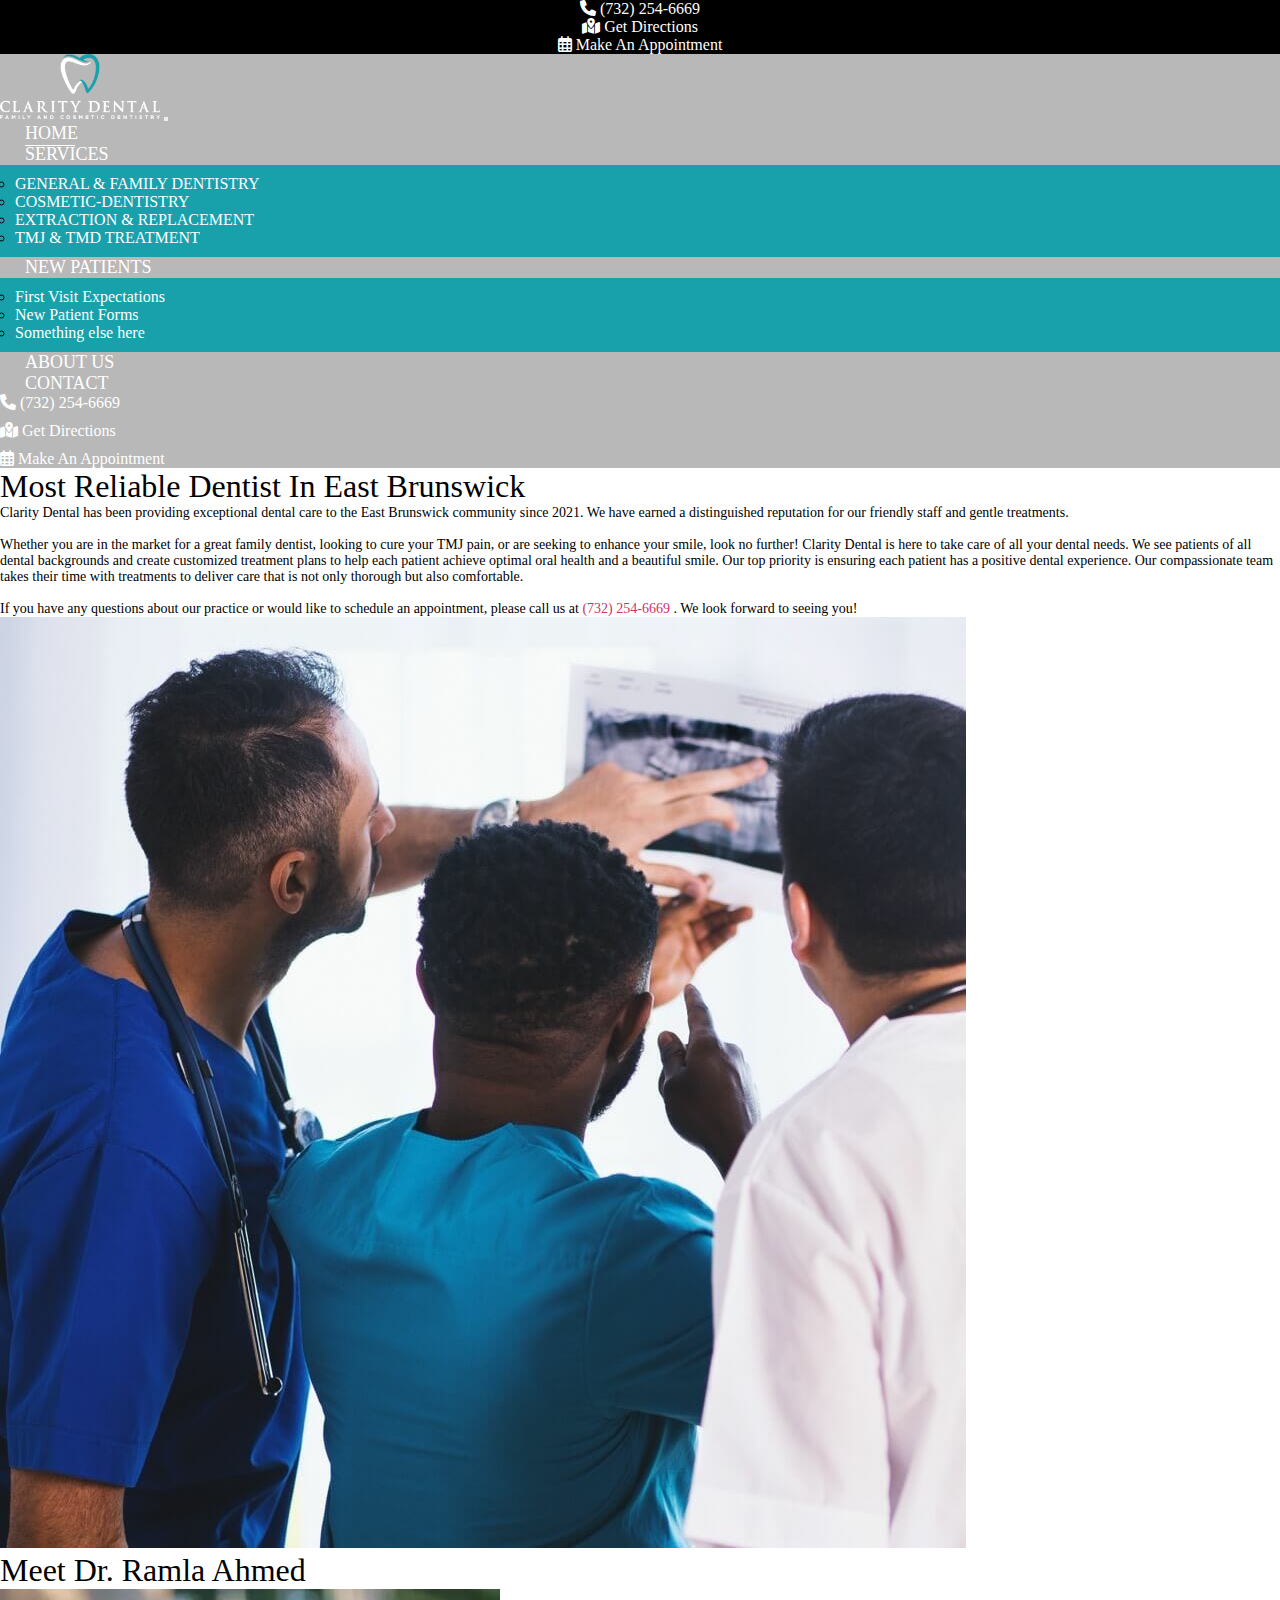
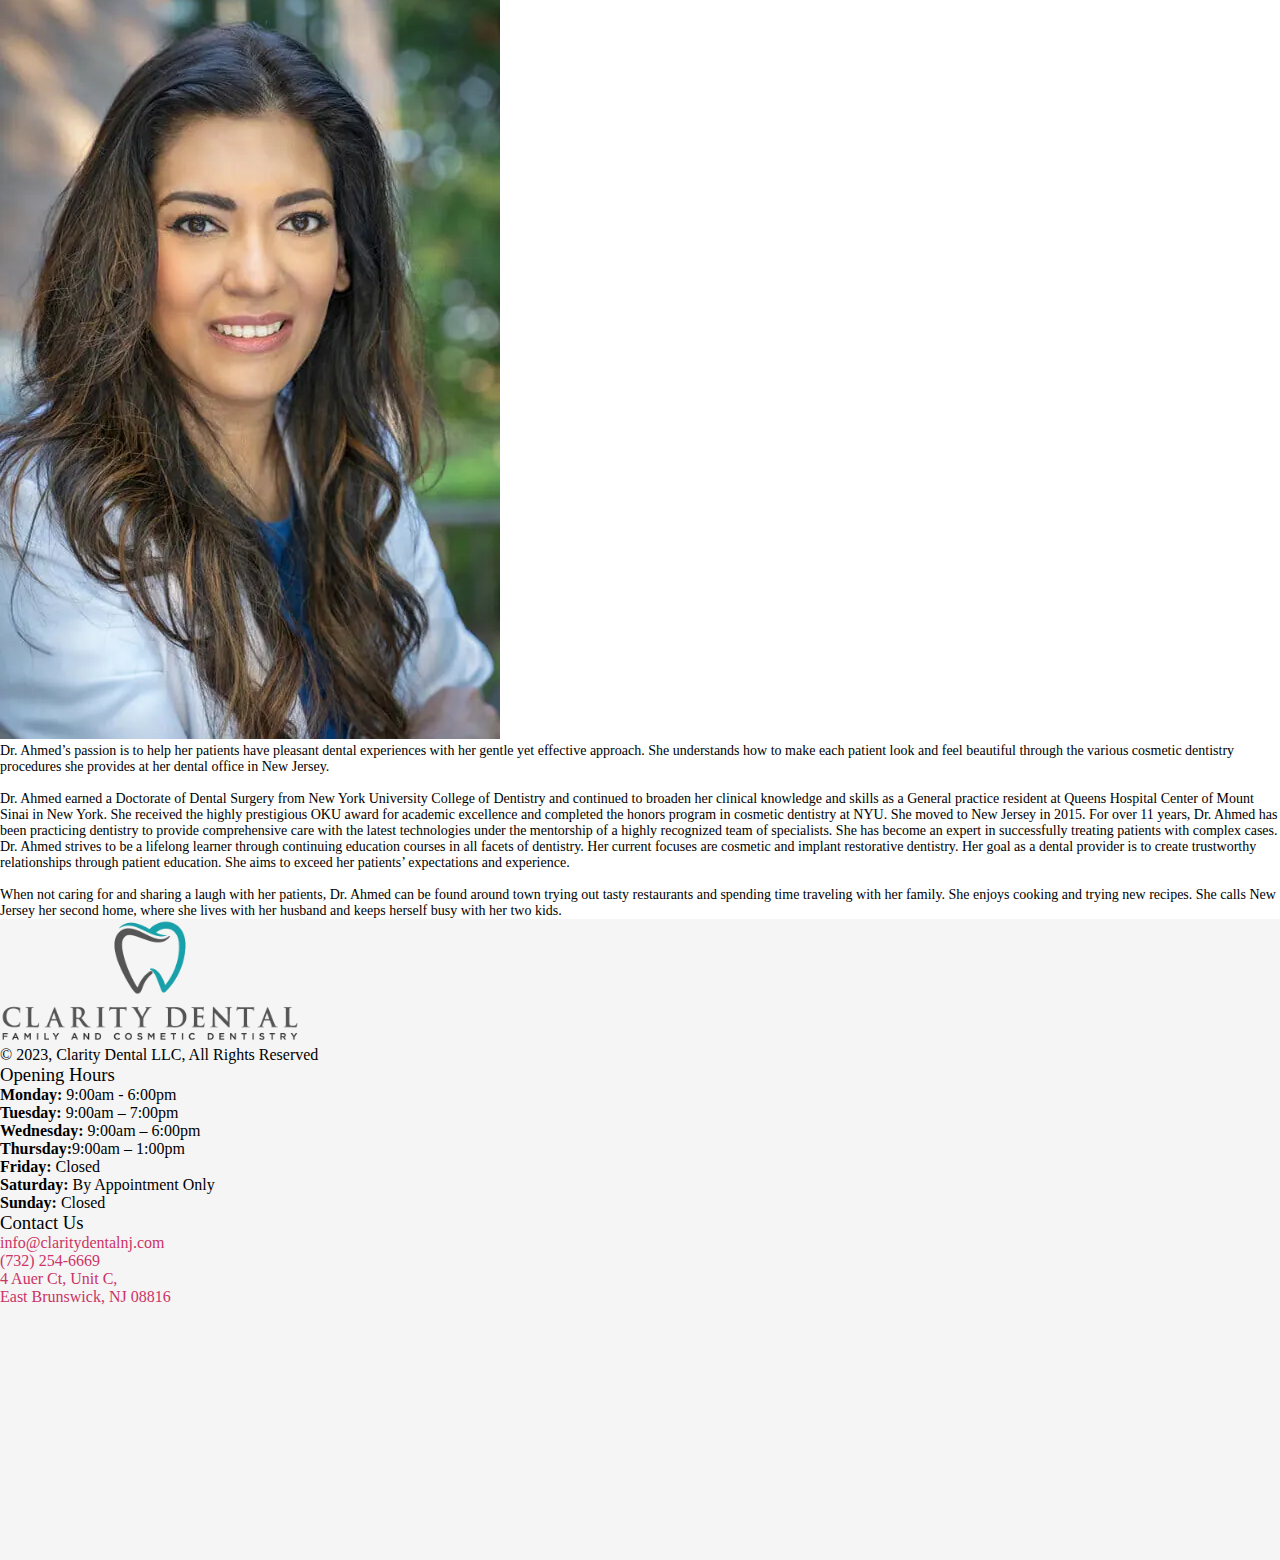
==== Aboutus.html @ 38b787b2 "first commit" ====
<!doctype html>
<html lang="en">
  <head>
    <meta charset="utf-8">
    <meta name="viewport" content="width=device-width, initial-scale=1">
    <title>Bootstrap demo</title>
    <link
      href="https://cdn.jsdelivr.net/npm/bootstrap@5.3.2/dist/css/bootstrap.min.css"
      rel="stylesheet"
      integrity="sha384-T3c6CoIi6uLrA9TneNEoa7RxnatzjcDSCmG1MXxSR1GAsXEV/Dwwykc2MPK8M2HN"
      crossorigin="anonymous">
       <link rel="stylesheet" href="https://cdnjs.cloudflare.com/ajax/libs/font-awesome/6.0.0-beta3/css/all.min.css"
      integrity="sha384-">
      <link rel="stylesheet" href="./assets/css/style.css"> 
  </head>
  <body>
    <!--##################> Home Section Start <############## -->
      <div class=" container-fluid mobile  py-3 d-lg-none">
      <ul class=" ul-links-mobile m-lg-0  d-sm-flex justify-content-between  mb-0">
        <li><a class="text-decoration-none" href=""><i class="fas fa-phone"></i> (732) 254-6669</a></li>
        <li><a class="text-decoration-none" href=""><i class="fas fa-map-marked-alt"></i> Get Directions</a></li>
        <li><a class="text-decoration-none" href=""><i class="far fa-calendar-alt"></i> Make An Appointment</a>
        </li>
      </ul>
    </div>
    <nav class="navbar navbar-expand-lg bg-nav  px-lg-4 py-2 ">
      <div class="container-fluid">
        <a class="navbar-brand" href="#"><img src="./assets/img/im-1.webp" class="im1" alt=""></a>

        <button class="navbar-toggler" type="button" data-bs-toggle="collapse" data-bs-target="#navbarSupportedContent"
          aria-controls="navbarSupportedContent" aria-expanded="false" aria-label="Toggle navigation">
          <span class="navbar-toggler-icon"></span>
        </button>


        <div class="collapse navbar-collapse" id="navbarSupportedContent">
          <ul class="navbar-nav mx-lg-auto mb-2 mb-lg-0">
            <li class="nav-item ">
              <a class="nav-link px-2 nav-links active" aria-current="page" id="home" href="#">Home</a>
            </li>
            <li class="nav-item dropdown">
              <a class="nav-link px-2 nav-links dropdown-toggle" href="#" role="button" data-bs-toggle="dropdown"
                aria-expanded="false">
                Services
              </a>
              <ul class="dropdown-menu menu-1">
                <li><a class="dropdown-item" href="#">GENERAL & FAMILY DENTISTRY</a></li>
                <li><a class="dropdown-item" href="#">COSMETIC-DENTISTRY</a></li>
                <li><a class="dropdown-item" href="#">EXTRACTION & REPLACEMENT</a></li>
                <li><a class="dropdown-item" href="#">TMJ & TMD TREATMENT</a></li>

              </ul>
            </li>
            <li class="nav-item dropdown">
              <a class="nav-link px-2 nav-links dropdown-toggle" href="#" role="button" data-bs-toggle="dropdown"
                aria-expanded="false">
                New Patients
              </a>
              <ul class="dropdown-menu menu-1">
                <li><a class="dropdown-item" href="#">First Visit Expectations​</a></li>
                <li><a class="dropdown-item" href="#">New Patient Forms</a></li>
                <li><a class="dropdown-item" href="#">Something else here</a></li>
              </ul>
            </li>
            <li class="nav-item">
              <a class="nav-link px-2 nav-links " aria-disabled="true">About Us</a>
            </li>
            <li class="nav-item">
              <a class="nav-link px-2 nav-links2 ">Contact</a>
            </li>
          </ul>

          <ul class=" ul-links text-lg-center  m-lg-0 d-none d-lg-block contactheaderinfo px-0">
            <li><a class="text-decoration-none" href=""><i class="fas fa-phone"></i> (732) 254-6669</a></li>
            <li><a class="text-decoration-none" href=""><i class="fas fa-map-marked-alt"></i> Get Directions</a></li>
            <li><a class="text-decoration-none" href=""><i class="far fa-calendar-alt"></i> Make An Appointment</a>
            </li>
          </ul>

        </div>
      </div>
    </nav>


    <!--#################> About Us Section Start <############# -->

     
    <div class="container">
        <div class="row mt-4">
            <div class="col-md-6 ps-md-5">
                <h1 class="most-text pt-4">Most Reliable Dentist In East Brunswick</h1>
                <p class="mt-4 text-size-dental">Clarity Dental has been providing exceptional dental care to the East Brunswick community since 2021. We have earned a distinguished reputation for our friendly staff and gentle treatments. 
                    <br>
                    <br>
                    Whether you are in the market for a great family dentist, looking to cure your TMJ pain, or are seeking to enhance your smile, look no further! Clarity Dental is here to take care of all your dental needs. We see patients of all dental backgrounds and create customized treatment plans to help each patient achieve optimal oral health and a beautiful smile. Our top priority is ensuring each patient has a positive dental experience. Our compassionate team takes their time with treatments to deliver care that is not only thorough but also comfortable. 
                    <br><br>
                    If you have any questions about our practice or would like to schedule an appointment, please call us at  <a href="./about.html"> <span class="number "> (732) 254-6669</span> </a>. We look forward to seeing you!</p>
            </div>



            <div class="col-md-6">
                <img src="./assets/img/about-page-hero-pic.jpg" class="img-fluid w-100 ps-md-5" alt="">
            </div>


            <!-- Meet Dr. Ramla Ahmed -->

            <h1 class="text-center most-text mt-5 mb-5">Meet Dr. Ramla Ahmed</h1>

            <div class="col-md-4">
                <img src="./assets/img/Ramla-3.jpg.webp" class="img-fluid w-100 ps-md-5" alt="">
            </div>
            <div class="col-md-8">
                <p class="text-size-dental pt-md-3 mt-4">Dr. Ahmed’s passion is to help her patients have pleasant dental experiences with her gentle yet effective approach. She understands how to make each patient look and feel beautiful through the various cosmetic dentistry procedures she provides at her dental office in New Jersey.
                    <br><br>
                    Dr. Ahmed earned a Doctorate of Dental Surgery from New York University College of Dentistry and continued to broaden her clinical knowledge and skills as a General practice resident at Queens Hospital Center of Mount Sinai in New York. She received the highly prestigious OKU award for academic excellence and completed the honors program in cosmetic dentistry at NYU. She moved to New Jersey in 2015. For over 11 years, Dr. Ahmed has been practicing dentistry to provide comprehensive care with the latest technologies under the mentorship of a highly recognized team of specialists. She has become an expert in successfully treating patients with complex cases. Dr. Ahmed strives to be a lifelong learner through continuing education courses in all facets of dentistry. Her current focuses are cosmetic and implant restorative dentistry. Her goal as a dental provider is to create trustworthy relationships through patient education. She aims to exceed her patients’ expectations and experience.
                    <br><br>
                    When not caring for and sharing a laugh with her patients, Dr. Ahmed can be found around town trying out tasty restaurants and spending time traveling with her family. She enjoys cooking and trying new recipes. She calls New Jersey her second home, where she lives with her husband and keeps herself busy with her two kids.</p>
            </div>

        </div>
    </div>
    <!--#################> About Us Section End <############# -->

 
<!--########################> Footer Section Start<############### -->
  <footer class="main-footer">
      <div class="container-fluid">
        <div class="row pt-5 pb-5 px-sm-5">
          <div class="col-lg-3 col-md-4 p-0">
            <img
              class="d-none d-md-block ps-5"
              src="./assets/img/footer.logo.webp  "
              alt="image"
              id="Main-image"
            />
            <p class="d-none d-md-block pt-4">© 2023, Clarity Dental LLC, All Rights Reserved</p>
          </div>
          <div class="col-lg-3 col-md-4">
            <h3 class="footer-head ps-5">Opening Hours</h3>
            <strong>Monday:</strong> 9:00am - 6:00pm <br>
            <strong>Tuesday:</strong> 9:00am – 7:00pm <br>
            <strong>Wednesday:</strong> 9:00am – 6:00pm <br>
            <strong>Thursday:</strong>9:00am – 1:00pm <br>
            <strong>Friday:</strong>  Closed <br>
            <strong>Saturday: </strong> By Appointment Only <br>
            <strong>Sunday:</strong>  Closed
          </div>
          <div class="col-lg-3 col-md-4">
            <h3 class="footer-head ps-5">Contact Us</h3>
            <ul class="p-0">
              <li class="pt-3 footer-list"><a href="">info@claritydentalnj.com</a></li>
              <li class="pt-3 footer-list"><a href="">(732) 254-6669</a></li>
              <li class="pt-3 footer-list"><a href="">4 Auer Ct, Unit C,</a></li>
              <li class="footer-list"><a href="">East Brunswick, NJ 08816</a></li>
            </ul>
          </div>
          <div class="col-lg-3 col-md-4">
               <div class="card map-card">
                    <iframe src="https://maps.google.com/maps?q=manhatan&t=&z=13&ie=UTF8&iwloc=&output=embed"
                      frameborder="0" style="border:0; height:250px;" allowfullscreen></iframe>
                  </div>
               </div>
            </div>
          </div>
        </div>
      </div>
    </footer>
<!--########################> Footer Section End<################# -->
  <script src="https://code.jquery.com/jquery-3.6.0.min.js"></script>
   <script src="./assets/js/script.js"></script>
    <script
      src="https://cdn.jsdelivr.net/npm/bootstrap@5.3.2/dist/js/bootstrap.bundle.min.js"
      integrity="sha384-C6RzsynM9kWDrMNeT87bh95OGNyZPhcTNXj1NW7RuBCsyN/o0jlpcV8Qyq46cDfL"
      crossorigin="anonymous"></script>
  </body>
</html>
---- assets/css/style.css ----
@import url("https://fonts.googleapis.com/css?family=Josefin+Sans:400,700");

/*####################> Home Section Start <################ */

* {
  margin: 0px;
  padding: 0px;
  box-sizing: border-box;
}

.carosoulecontent {
  position: absolute !important;
  bottom: 200px !important;
  z-index: 1000;
}

.im1 {
  width: 10rem;
  height: auto;
}

.bg-nav {
  background-color: #00000047 !important;
}

.nav-links {
  color: #ffff !important;
  font-size: 18px !important;
  padding: 15px 25px !important;
  font-family: "Work Sans" !important;

  font-weight: 500 !important;
  text-transform: uppercase !important;
}

#home {
  position: relative;
}

#home::before {
  content: "";
  position: absolute;
  width: 50px;
  height: 1px;
  top: 74%;

  background: #fff;
}

.nav-links2 {
  color: #ffff !important;
  font-size: 18px !important;
  padding: 15px 25px !important;
  font-family: "Work Sans" !important;
  text-transform: uppercase !important;
}

.nav-links::after {
}

.ul-links {
  gap: 10px;
  display: flex;
  flex-direction: column;
  justify-content: start;
  /* align-items: start; */

  list-style: none;
}

.ul-links-mobile {
  list-style: none;
  text-align: center;
}

.ul-links-mobile li a {
  color: #fff;
}

.mobile {
  background-color: #000000;
  /* justify-content: center; */
  align-items: center;
  /* display: flex; */

  width: 100%;
}

.ul-links li a {
  color: #ffff;
  font-family: "Work Sans";
}

.cara-image {
  background-size: cover !important;
  object-fit: cover !important;
  width: 100%;
  height: 100vh !important;
}

.clarity-head {
  color: #000000;
  font-size: 40px;
  font-weight: 200;
  font-family: "Raleway";
}

.contact-btn {
  background-color: #18a1ab !important;
  color: #ffff !important;
  font-size: 20px !important;
  font-family: "Work Sans";
  padding: 10px 65px !important;
}

.contact-btn:hover {
  color: #000 !important;
  background-color: #fff !important;
  border-color: #ffffff !important;
}

.learn-more {
  color: #18a1ab !important;
  font-size: 20px !important;
  font-family: "Work Sans";
}

.clarity-para {
  color: #000;
  opacity: 0.8;
  font-family: "Work Sans";
}

.choose-head {
  color: #292929;
  font-weight: 600;
  font-family: "Work Sans";
  font-size: 16px;
}

.services-li li a {
  opacity: 0.8;
  font-family: "Work Sans";
  color: #000;
}

.carasol-paras {
  color: #fff;
  font-family: Raleway, Sans-serif;
  font-size: 40px;
  font-weight: 400;
  text-transform: none;
  font-family: "Work Sans";
}

.carasol-head {
  font-size: 76px;
  font-family: "Work Sans";
  color: #fff;
  z-index: 5;
}

.menu-1 {
  background: #18a1ab !important;
  padding: 10px 15px !important;
}

.menu-1 li a {
  color: #fff;
}

@media (max-width: 992px) {
  .ul-links {
    align-items: start;
  }
  .carosoulecontent {
    position: absolute !important;
    bottom: 100px !important;
  }
}

@media (max-width: 767px) {
  .carasol-head {
    font-size: 40px;
  }

  .carasol-paras {
    font-size: 30px;
  }

  .contact-btn {
    background-color: #18a1ab !important;
    color: #ffff !important;
    font-size: 20px !important;
    font-family: "Work Sans";
    padding: 10px 40px !important;
    width: 100%;
  }
}

.gradient-overlay::before {
  content: "";
  position: absolute;
  top: 0;
  left: 0;
  width: 100%;
  height: 100%;
  background: linear-gradient(
    rgba(0, 0, 0, 0.5),
    rgba(0, 0, 0, 0.5)
  ); /* Adjust the gradient colors and opacity here */
  z-index: 1;
  opacity: 0.9;
}

/*####################> Home Section End<################ */

.card-container {
  display: flex; /* Display cards horizontally */
  justify-content: space-between; /* Space between cards */
}

.cardmain {
  height: 270px;
  perspective: 600px;
  transition: 0.5s;
  overflow: hidden !important;
}

.cardmain:hover .cardmain-front {
  transform: rotateX(180deg);
}

.cardmain:hover .cardmain-back {
  transform: rotateX(0deg);
}

.cardmain-front {
  height: 100%;
  width: 100%;

  background-position: 50% 50%;
  background-size: cover;
  position: absolute;
  left: 0;
  top: 0;
  background-color: #00000099;
  color: #fff;
  opacity: 0.9;
  backface-visibility: hidden;
  transform: rotateX(0deg);
  transition: 0.7s;
}

.cardmain-front h3 {
  /* position: absolute;
    top: 50%; */
  /* left: 50%; */
  /* transform: translate(-50%,-50%); */
  text-align: center !important;
  margin-top: 80px;
  padding: 25px;
  font-weight: 300 !important;
}
.backcontent {
  text-align: center !important;
  margin-top: 80px;
  padding: 25px;
  font-weight: 300 !important;
}
.backcontenttext {
  font-weight: 600;
}

.cardmain-back {
  height: 100%;
  width: 100%;
  position: absolute;
  top: 0;
  left: 0;
  background-color: #00000099;
  backface-visibility: hidden;
  transform: rotateX(-180deg);
  opacity: 0.9;
  transition: 0.7s;
  color: #ffffff;
  text-align: center;
}

.cardthirdimage1 {
  background-image: url("../img/services1.jpg");

  background-position: 50% 50%;
  background-size: cover;

  background-color: #000000;
  color: #fff;

  backface-visibility: hidden;

  transition: 1s;
}

.cardthirdimage2 {
  background-image: url("../img/services2.jpg");

  background-position: 50% 50%;
  background-size: cover;

  background-color: #000000;
  color: #fff;

  backface-visibility: hidden;

  transition: 1s;
}

.cardthirdimage3 {
  background-image: url("../img/services3.jpg");

  background-position: 50% 50%;
  background-size: cover;

  background-color: #000000;
  color: #fff;

  backface-visibility: hidden;

  transition: 1s;
}

.cardthirdimage4 {
  background-image: url("../img/services4.jpg");

  background-position: 50% 50%;
  background-size: cover;

  background-color: #000000;
  color: #fff;

  backface-visibility: hidden;

  transition: 1s;
}

/*######################> Third Section Start <################ */

.dr-name {
  font-size: 37px;
  font-weight: 300;
  color: black;
}
.button-practice {
  border: 1px #18a1ab;
  border-radius: 5px;
  background: #18a1ab;
  color: white;
}
.book-button button {
  border: 1px solid #848484;
  /* border: 1px #70757A; */
  border-radius: 50%;
  background: white;
  font-size: 15px;
}
.dr-height img {
  object-fit: fill;
  height: 500px !important;
}
.our-team {
  font-weight: 400;
}
.btn-custom:hover {
  background-color: #333437; /* Change the background color on hover */
  color: #fff; /* Change the text color on hover */
}
.star {
  font-size: 30px !important;
  color: #f7b603;
  font-weight: 400;
}
.star-image img {
  width: 30px !important;
}
.reviews {
  color: #70757a;
  font-size: 16px;
}

.readmorecolor {
  color: #c36;
  text-decoration: none;
  font-weight: 600;
}
@keyframes scaleOnce {
  0% {
    transform: scale(1);
  }
  50% {
    transform: scale(1.1); /* Scale up to 1.2x size */
  }
  100% {
    transform: scale(1);
  }
}

.star-image img {
  animation: scaleOnce 1s ease-in-out; /* Adjust duration and timing as needed */
}

.hidden-content {
  display: none;
}
.card-image-border img {
  width: 40px;
  border: 3px #848484;
  border-radius: 50%;
}

.star-image-sundi img {
  width: 15px;
}

.cardshadowsetting {
  box-shadow: 0 0 0 2px rgba(80, 80, 80, 0.7) inset,
    0 4px 2px 1px rgba(128, 128, 128, 0.1);
}

@media screen and (max-width: 768px) {
  .dr-name {
    font-size: 30px;
    text-align: center;
  }
  .para,
  .book-button {
    text-align: center;
  }
  .image-dr img {
    width: 100% !important;
  }
  .margin-bottom {
    margin-bottom: 30px !important;
  }
}
/*######################> Third Section Start <################ */

/*##################> Footer Start  <##############*/

@import url("https://fonts.googleapis.com/css2?family=ans-serif:ital,wght@0,100;0,300;0,400;1,100;1,300&display=swap");

.main-footer {
  background-color: #f5f5f5;
  flex-wrap: wrap;
}
#Main-image {
  width: 300px !important;
  cursor: pointer;
}
.footer-head {
  font-family: var(--e-global-typography-secondary-font-family), Sans-serif;
  font-weight: 9;
  color: black;
}
.footer-text {
  font-family: var(--e-global-typography-secondary-font-family), Sans-serif;
  color: #292929cc;
  font-size: 18px;
}
.main-footer ul li {
  list-style: none;
}
.main-footer ul li a {
  text-decoration: none;
}
.footer-list a {
  color: #c36;
}
.footer-list a:hover {
  color: rgb(39, 38, 38);
}

/*---@media--*/
@media (max-width: 1250px) {
  #Main-image {
    width: 200px !important;
  }
  .footer-iframe {
    width: 250px;
  }
}
@media (max-width: 700px) {
  .footer-head {
    padding-left: 0px !important;
    margin-top: 15px;
    margin-bottom: 0px;
  }
  .footer-iframe {
    width: 100%;
    height: auto;
  }
}
/*##################> Footer End  <##############*/

/* #################>About Us Page Start <##################  */

.number {
  color: #c36;
  text-decoration: none !important;
}
.most-text {
  font-weight: 300;
  color: #000000;
}
.text-size-dental {
  font-size: 14px;
}
a {
  text-decoration: none;
}
/* #################>About Us Page End <####################  */

/*#############> financial-options Start <############## */

.most-text {
  font-weight: 300;
  color: #000000;
}
.text-size-dental {
  font-size: 14px;
}
/*#############> financial-options End <############## */

/* ###################>first-visit  Start <############## */
.most-text {
  font-weight: 300;
  color: #000000;
}

.text-size-dental {
  font-size: 14px;
}
a {
  text-decoration: none;
}
.number {
  color: #c36;
  text-decoration: none !important;
}

/* ###################>first-visit End <############## */



/* ###############>General start<##############*/
.head{
    font-family: var(--e-global-typography-secondary-font-family),Sans-serif;
    color: rgb(0, 0, 0);
    font-size: 40px;
    font-weight: 350;
}
.para{
    font-family: var(--e-global-typography-secondary-font-family),Sans-serif;
    color: rgb(48, 48, 48);
    font-size: 16px;
}
.font-icon{
    align-items: center;
    justify-content: center;
    display: flex;
    flex-direction: column;

}

.head1{
    font-family: var(--e-global-typography-secondary-font-family),Sans-serif;
    color: rgb(0, 0, 0);
    font-size: 38px;
    font-weight: 350;
}
.head2{
    font-family: var(--e-global-typography-secondary-font-family),Sans-serif;
    color: rgb(0, 0, 0);
    font-size: 30px;
    font-weight: 350;
}
.para a{
    text-decoration: none;
    color:  #c36;
}
@media (max-width:510px) {
    .head2{
        font-size: 25px;
    }
    .head1{
        font-size: 30px;
    }
    .head{
        font-size: 30px;

    }
    
    
}
/* ###############>General End<##############*/


/*################> Contact us Start <############# */
.background{
    background-color: #18A1AB;
    object-fit: cover;
    height: 100vh;
}
.contact-text{
    font-weight: 400;
    font-size: 50px;
}
.teeth img{
    width: 90px;
}

.form-input input{
    border: 1px solid black;
    border-radius: 5px;
    height: 45px;

}
.text-form{
    border: 1px solid black !important; 
    width: 81% !important;
}
.contact-button{
    border: 1px #555555;
    border-radius: 27px;
    font-size: 20px;
    background-color: #555555;
    color: white;
    padding-left: 40px; 
    padding-right: 40px;
    padding-top: 12px;
    padding-bottom: 12px;
}
.teeth{
    padding-top: 110px;
    padding-left: 100px !important;
}
.margin-top{
    margin-top: 100px;
}
@media screen and (max-width:768px){
    .contact-text{
        font-size: 40px;
    }   
    .form-input input{
        margin-top: 10px;
    }
.text-form{
    width: 100% !important;
}
.margin-top{
    margin-top: 20px;
}
.form-input input{
    width: 100%;
}
.teeth{
    padding-top: 10px;
    padding-left: 10px !important;
}
}
@media screen and (max-width:400px){
    
}
/*################> Contact us End<################ */
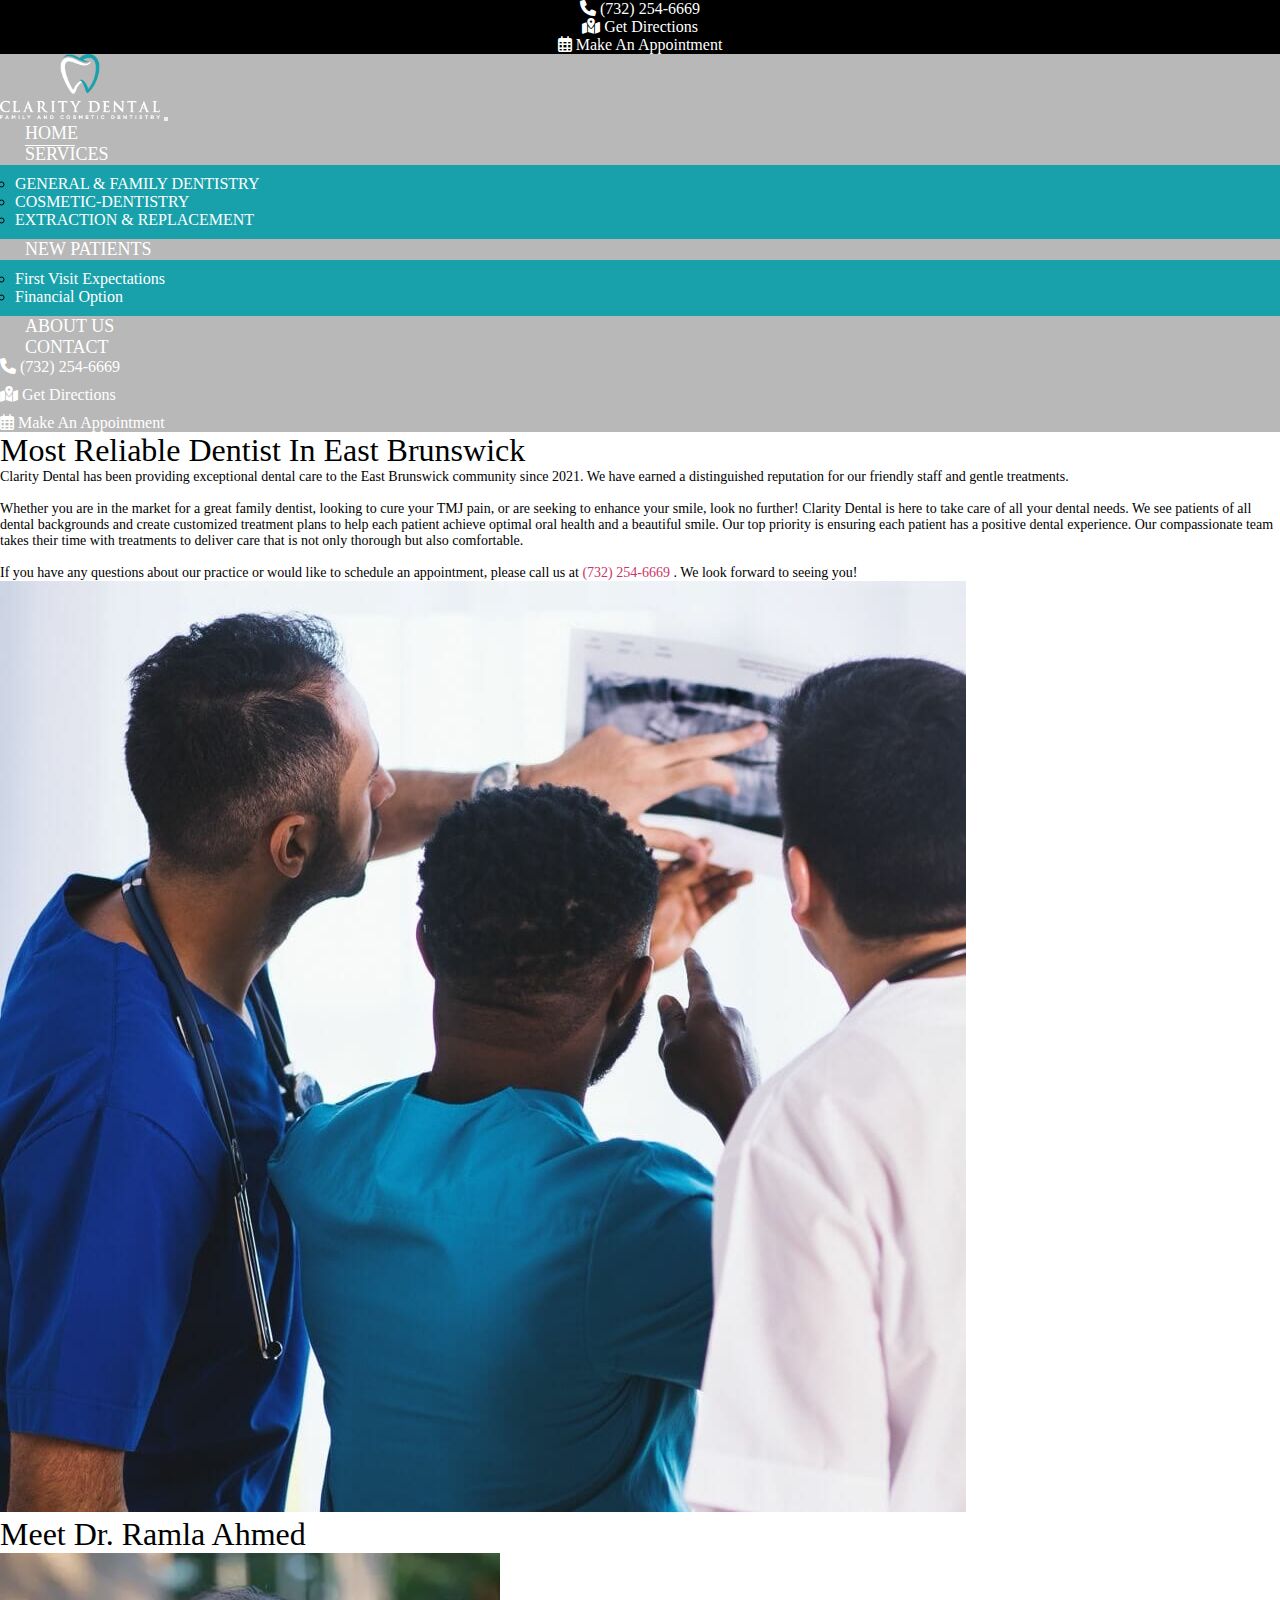
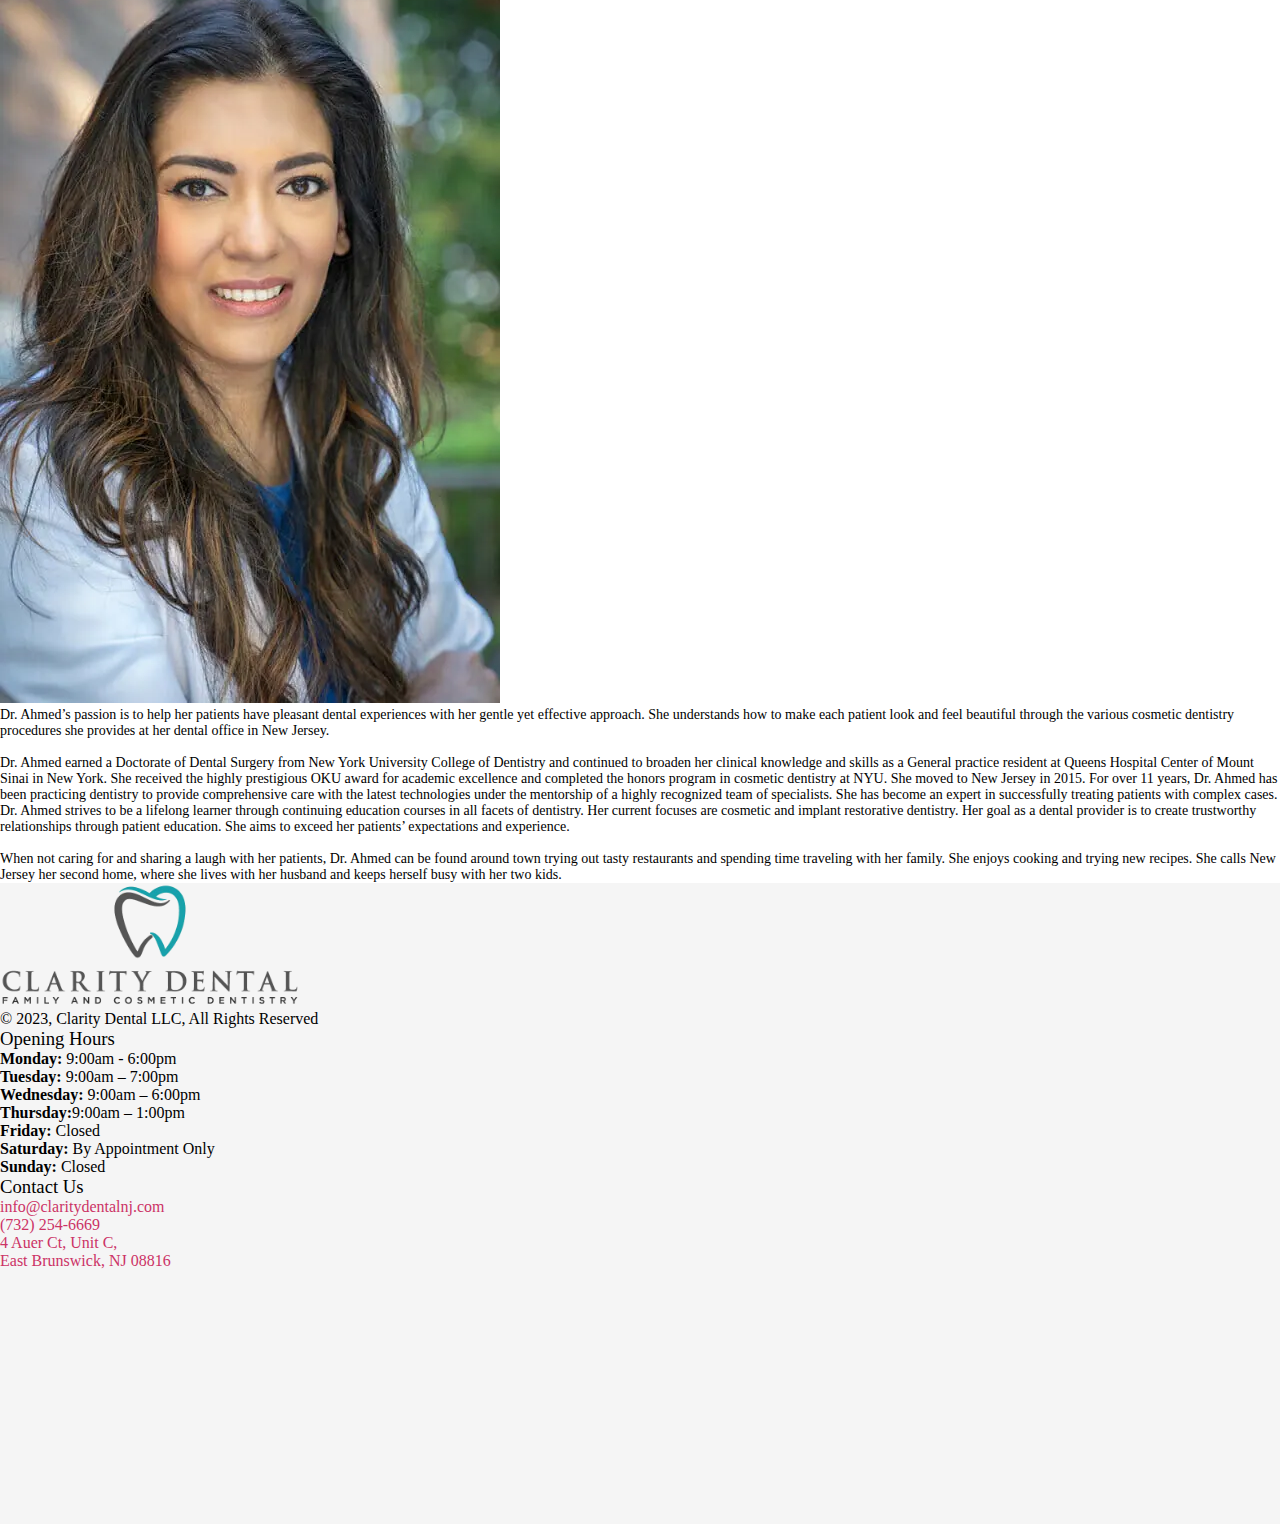
==== commit 65675b07: "update" ====
--- a/Aboutus.html
+++ b/Aboutus.html
@@ -36,7 +36,7 @@
         <div class="collapse navbar-collapse" id="navbarSupportedContent">
           <ul class="navbar-nav mx-lg-auto mb-2 mb-lg-0">
             <li class="nav-item ">
-              <a class="nav-link px-2 nav-links active" aria-current="page" id="home" href="#">Home</a>
+              <a class="nav-link px-2 nav-links active" aria-current="page" id="home" href="./index.html">Home</a>
             </li>
             <li class="nav-item dropdown">
               <a class="nav-link px-2 nav-links dropdown-toggle" href="#" role="button" data-bs-toggle="dropdown"
@@ -44,10 +44,10 @@
                 Services
               </a>
               <ul class="dropdown-menu menu-1">
-                <li><a class="dropdown-item" href="#">GENERAL & FAMILY DENTISTRY</a></li>
-                <li><a class="dropdown-item" href="#">COSMETIC-DENTISTRY</a></li>
-                <li><a class="dropdown-item" href="#">EXTRACTION & REPLACEMENT</a></li>
-                <li><a class="dropdown-item" href="#">TMJ & TMD TREATMENT</a></li>
+                <li><a class="dropdown-item" href="./General.html">GENERAL & FAMILY DENTISTRY</a></li>
+                <li><a class="dropdown-item" href="./Cosmeticdentistry.html">COSMETIC-DENTISTRY</a></li>
+                <li><a class="dropdown-item" href="./extraction.html">EXTRACTION & REPLACEMENT</a></li>
+                <!-- <li><a class="dropdown-item" href="#">TMJ & TMD TREATMENT</a></li> -->
 
               </ul>
             </li>
@@ -57,16 +57,16 @@
                 New Patients
               </a>
               <ul class="dropdown-menu menu-1">
-                <li><a class="dropdown-item" href="#">First Visit Expectations​</a></li>
-                <li><a class="dropdown-item" href="#">New Patient Forms</a></li>
-                <li><a class="dropdown-item" href="#">Something else here</a></li>
+                <li><a class="dropdown-item" href="/first-visit.html">First Visit Expectations​</a></li>
+                <li><a class="dropdown-item" href="./financial-options.html">Financial Option</a></li>
+                <!-- <li><a class="dropdown-item" href="#">Something else here</a></li> -->
               </ul>
             </li>
             <li class="nav-item">
-              <a class="nav-link px-2 nav-links " aria-disabled="true">About Us</a>
+              <a href="./Aboutus.html" class="nav-link px-2 nav-links " aria-disabled="true">About Us</a>
             </li>
             <li class="nav-item">
-              <a class="nav-link px-2 nav-links2 ">Contact</a>
+              <a href="./contact.html" class="nav-link px-2 nav-links2 ">Contact</a>
             </li>
           </ul>
 
@@ -94,7 +94,7 @@
                     <br>
                     Whether you are in the market for a great family dentist, looking to cure your TMJ pain, or are seeking to enhance your smile, look no further! Clarity Dental is here to take care of all your dental needs. We see patients of all dental backgrounds and create customized treatment plans to help each patient achieve optimal oral health and a beautiful smile. Our top priority is ensuring each patient has a positive dental experience. Our compassionate team takes their time with treatments to deliver care that is not only thorough but also comfortable. 
                     <br><br>
-                    If you have any questions about our practice or would like to schedule an appointment, please call us at  <a href="./about.html"> <span class="number "> (732) 254-6669</span> </a>. We look forward to seeing you!</p>
+                    If you have any questions about our practice or would like to schedule an appointment, please call us at  <a href="./Aboutus.html"> <span class="number "> (732) 254-6669</span> </a>. We look forward to seeing you!</p>
             </div>
 
 
